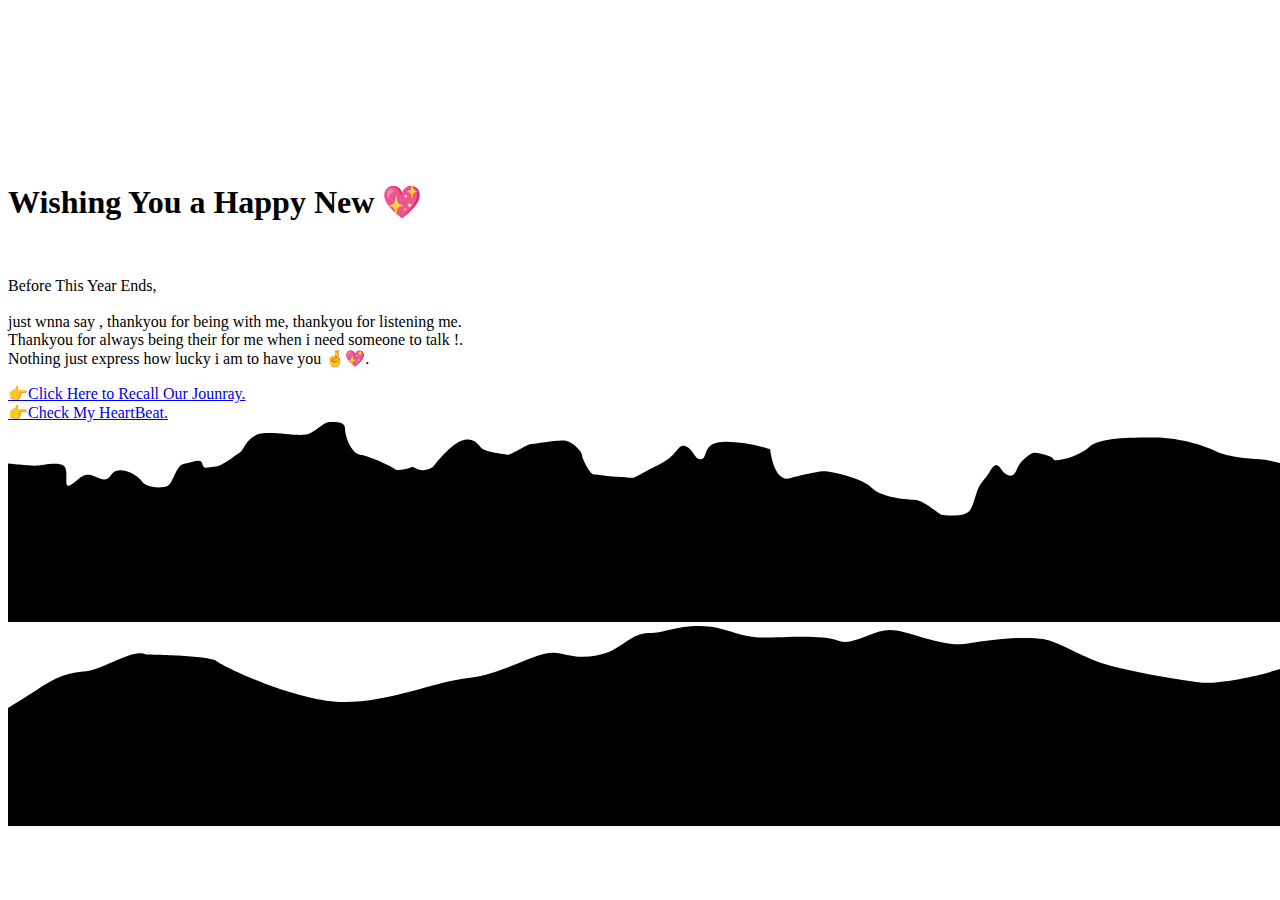
==== index.html @ 5bb9a174 "Update index.html" ====
<!DOCTYPE html>
<html lang="en">
  <head>
    <meta charset="UTF-8" />
    <title>New Year Wish | untoldcoding</title>
    <link rel="icon" type="image/x-icon" href="images/favicon.ico" />
    <link rel="stylesheet" href="css/style.css" />
    <link rel="stylesheet" href="css/bootstrap-3.min.css" />
    <link
      rel="stylesheet"
      href="css/font-awesome-4.7.0/css/font-awesome.min.css"
    />
    <link
      href="https://fonts.googleapis.com/css?family=Montserrat:400,500,600,700,800&amp;subset=cyrillic-ext,latin-ext"
      rel="stylesheet"
    />
  </head>

  <body>
    <section class="gasy-content">
      <a
        class="github-link"
        href="https://github.com/vishaltewatia"
        target="_blank"
      >
        <i class="fa fa-github fa-lg"></i>
      </a>
      <canvas id="canvas"></canvas>
      <div class="text">
        <h1>
          Wishing You a Happy New
          <span id="textt"> 💖</span>
        </h1>
        <br />
        <p>
          Before This Year Ends, <br />
          <br />
          just wnna say , thankyou for being with me, thankyou for listening me.
          <br />
          Thankyou for always being their for me when i need someone to talk !.
          <br />
          Nothing just express how lucky i am to have you 🤞💖.
        </p>
        <div class="img">
          <a href="gallery.html">👉Click Here to Recall Our Jounray.</a>
        </div>
        <div class="msg">
          <a href="heart.html">👉Check My HeartBeat.</a>
        </div>
      </div>
    </section>

    <svg
      class="mountains mountains--layer1"
      xmlns="http://www.w3.org/2000/svg"
      width="1920"
      height="200"
      viewBox="0 0 1920 200"
      preserveAspectRatio="none"
    >
      <title>untoldcoding</title>
      <path
        d="M0,41.57s21.25,2.19,27.33,2.19,22.27-4.37,28.34,0-1,22.94,6.07,19.67S72.87,52,81,52.81s16.19,10.15,22.27,0,25.3-1.41,30.36,6.24,21.25,7.33,26.32,4.76,8.1-20.66,16.19-22,17.21-6.31,18.22,0,5.06,3,12.15,3,20.24-10.93,25.3-14.2S238.86,11,259.1,11s35.42,4.37,43.52,0S316.79.05,321.86.05,337-1,337,6.61s6.07,24.92,15.18,26.12,30.36,11,34.41,14.31,18.22-2.19,18.22-2.19c11.13,7.65,20.24,0,20.24,0S441.29,23,453.43,18.63s17.21,4.37,20.24,7.65S497,32.62,500,32.73s19.23-10.82,23.28-10.82,27.33-4.37,34.41-3.28,16.19,10.72,16.19,14.1S582,52.5,586,52.5s15.18,2.19,21.25,2.19,14.17,1.09,17.21,1.09,6.07-3.28,26.32-13.11S669,21.91,677.11,24.09s9.11,14.2,16.19,13.11,0-17.48,24.29-17.48a140.45,140.45,0,0,1,44.53,7.65s3,29.5,17.21,29.5c0,0,28.34-7.65,36.44-7.65s39.47,7.33,47.57,16.23,32.39,12.18,42.51,12.18,25.3,15.3,28.34,15.3,23.28,3.28,28.34-5.46S967.59,66.7,975.69,58s10.12-21.3,17.21-11.2,13.16,8.47,16.19,0,14.17-16.12,17.21-16.12,19.23,3.28,19.23,6.56,25.3-2.19,35.42-12,39.47-9.83,65.79-9.83,54.65,9.83,61.74,14.2,33.4,7.65,42.51,7.65,20.24,4.37,26.32,4.37,5.06,9.83,17.21,13.11,25.3-8.19,28.34-7.92,10.12-16.12,19.23-16.12,27.33,16.94,34.41,16.12,22.27,22.12,28.34,24.31,2,12.13,18.22,22.45,22.27,32.18,34.41,32.18,50.61-8.74,54.65-15.3,22.27-19.67,27.33-19.67,34.41-7.65,38.46-4.37,29.35,22.94,48.58,22.94,46.56-14.2,54.65-14.2,23.28-9.83,35.42-9.83,46.56,12,57.69,14.2,42.51,8.74,58.7,8.74,38.67-42.77,66.8-45.89c6.12-.68,20.24,1.09,20.24,1.09V200H0Z"
      />
    </svg>

    <svg
      class="mountains mountains--layer2"
      xmlns="http://www.w3.org/2000/svg"
      width="1920"
      height="200"
      viewBox="0 0 1920 200"
      preserveAspectRatio="none"
    >
      <title>untoldcoding</title>
      <path
        d="M0,82.09s21.14-13,30.14-19,24-16,45-17.5,49.5-23.86,63-17c0,0,62.87.71,70.5,6.67s81,40.83,127.49,40.83,88.5-20.16,126-24.33,68.23-29.63,90-24.33,31.5,3.89,46.5-.72,25.5-19.61,42-19.61,25.5-7.1,51-7.1,39,11.59,63,11.59,60-3,75,3S864.1,4,882.09,4,934.41,22.09,960,17.59s58.59-7.5,75.09-4.5,36,16.9,61.5,25,82.5,17,97.5,18.55,51.77-6,67.5-10.5S1313,30,1330.81,38s23.76,44,44.76,44,45-6,57-12,31.5-22.5,45-22.5,12,7.5,31.5,7.5,42-4.5,57-4.5,24-25.5,49.5-22.5,66,1.9,90,13,49.5,30.55,78,33.55,54-16.5,69-12,44.91,19.5,67.45,19.5V200H0Z"
      />
    </svg>

    <script src="js/jquery-3.3.1.min.js"></script>
    <script src="js/bonane.js"></script>
    <script src="js/bootstrap.min.js"></script>
    <script src="js/index.js"></script>
  </body>
</html>
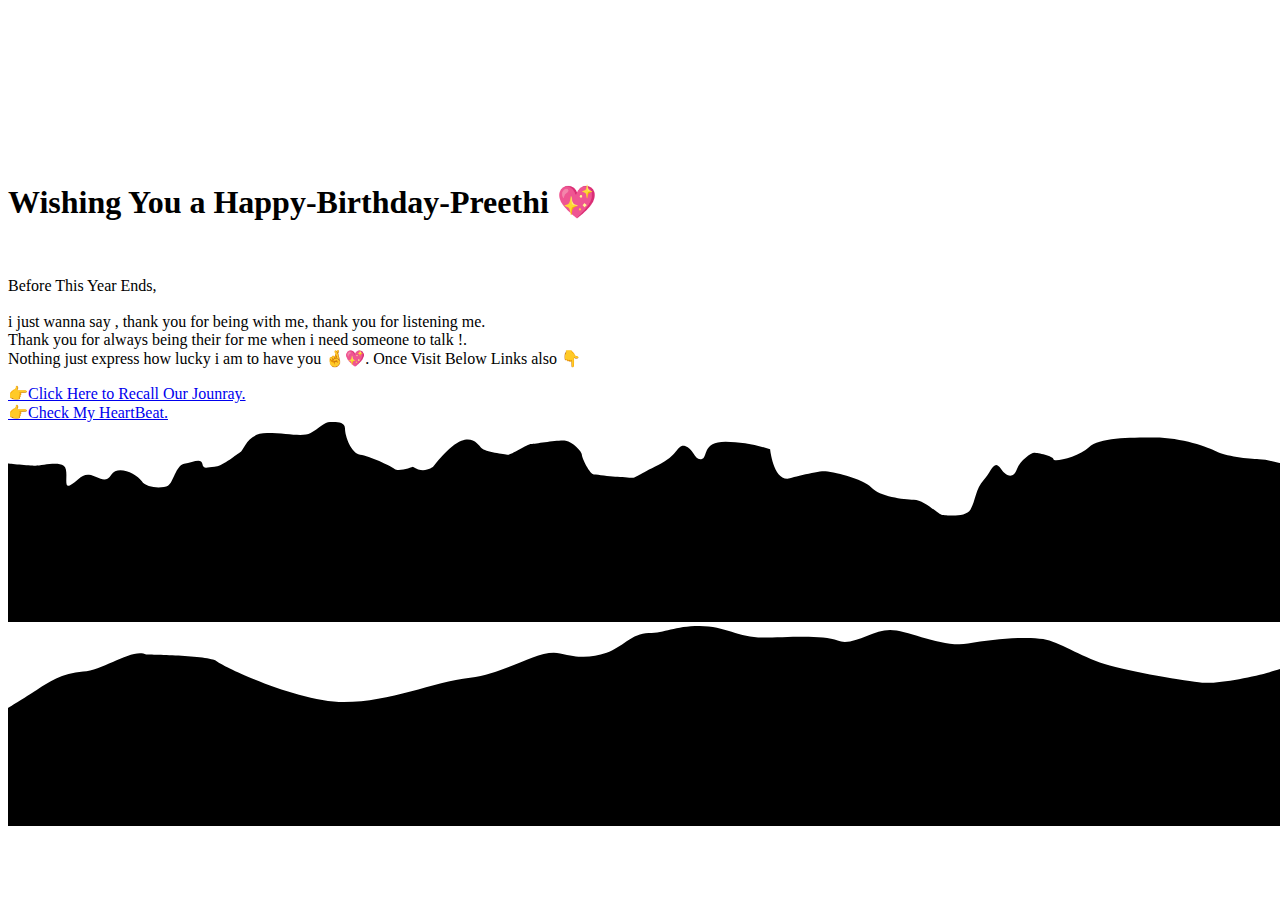
==== commit bfeaae86: "Update index.html" ====
--- a/index.html
+++ b/index.html
@@ -2,7 +2,7 @@
 <html lang="en">
   <head>
     <meta charset="UTF-8" />
-    <title>New Year Wish | untoldcoding</title>
+    <title>BirthDay--Wish | Preethi</title>
     <link rel="icon" type="image/x-icon" href="images/favicon.ico" />
     <link rel="stylesheet" href="css/style.css" />
     <link rel="stylesheet" href="css/bootstrap-3.min.css" />
@@ -28,18 +28,18 @@
       <canvas id="canvas"></canvas>
       <div class="text">
         <h1>
-          Wishing You a Happy New
+          Wishing You a Happy-Birthday-Preethi
           <span id="textt"> 💖</span>
         </h1>
         <br />
         <p>
           Before This Year Ends, <br />
           <br />
-          just wnna say , thankyou for being with me, thankyou for listening me.
+          i just wanna say , thank you for being with me, thank you for listening me.
           <br />
-          Thankyou for always being their for me when i need someone to talk !.
+          Thank you for always being their for me when i need someone to talk !.
           <br />
-          Nothing just express how lucky i am to have you 🤞💖.
+          Nothing just express how lucky i am to have you 🤞💖. Once Visit Below Links also 👇
         </p>
         <div class="img">
           <a href="gallery.html">👉Click Here to Recall Our Jounray.</a>
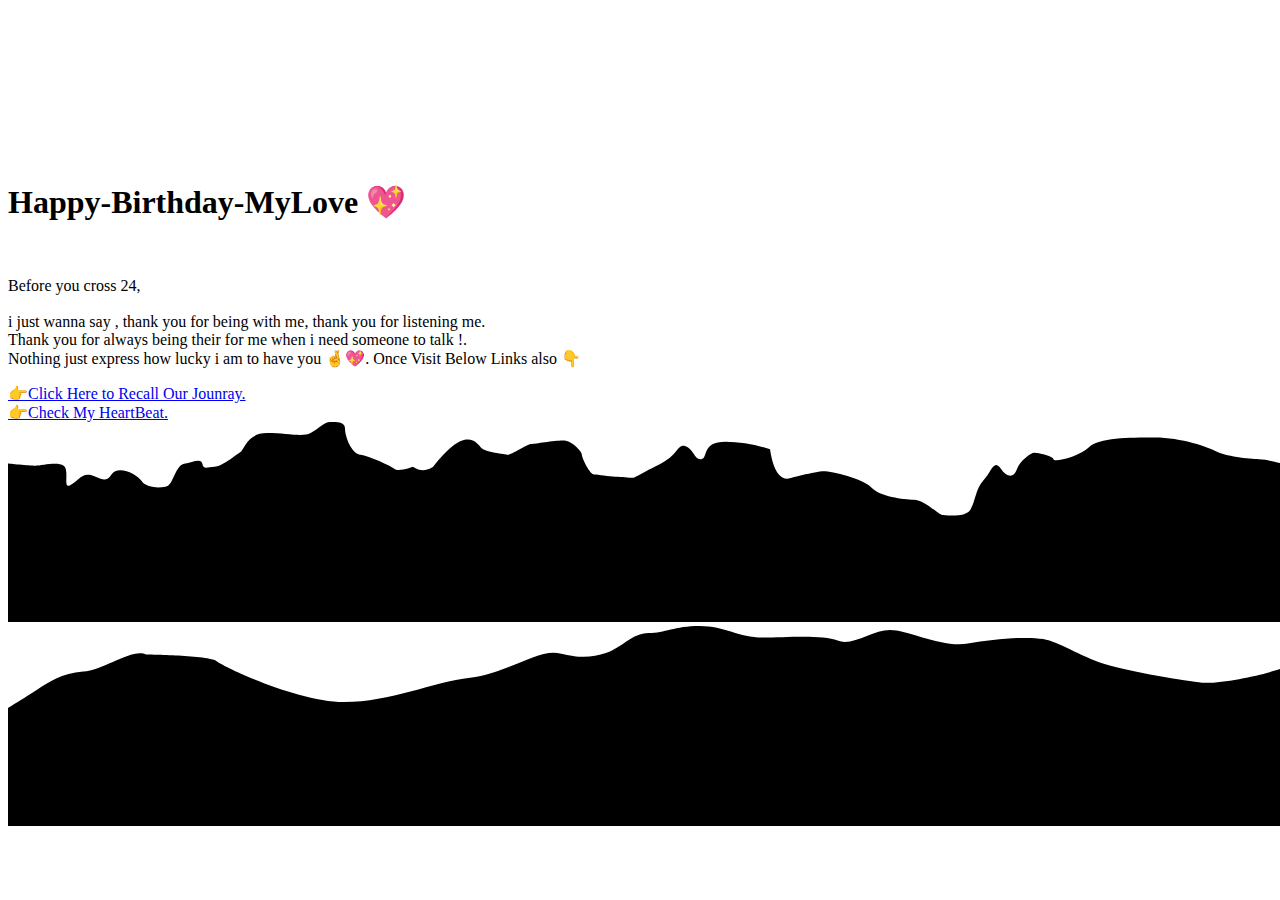
==== commit 4b2c8360: "Update index.html" ====
--- a/index.html
+++ b/index.html
@@ -28,12 +28,12 @@
       <canvas id="canvas"></canvas>
       <div class="text">
         <h1>
-          Wishing You a Happy-Birthday-Preethi
+          Happy-Birthday-MyLove
           <span id="textt"> 💖</span>
         </h1>
         <br />
         <p>
-          Before This Year Ends, <br />
+          Before you cross 24, <br />
           <br />
           i just wanna say , thank you for being with me, thank you for listening me.
           <br />
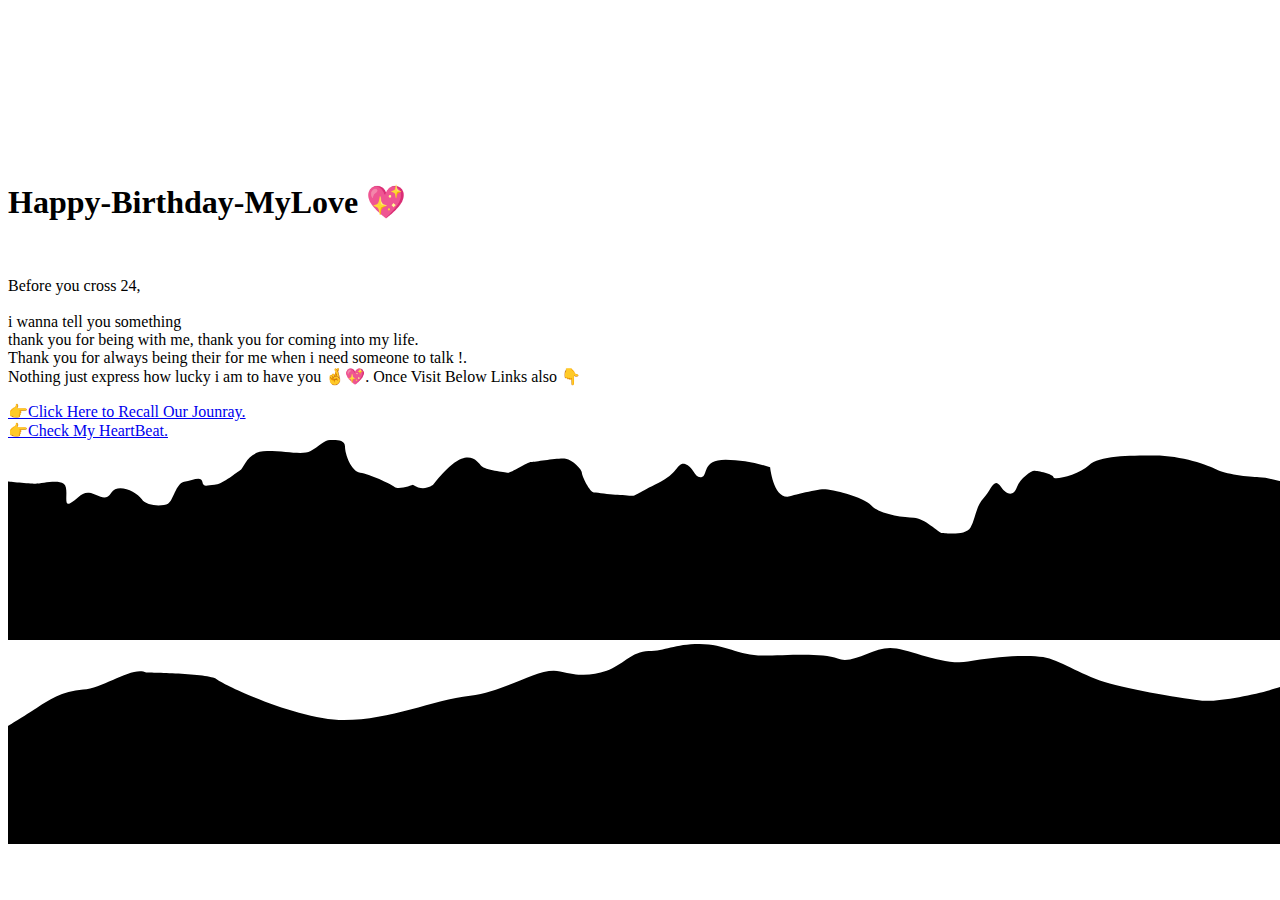
==== commit 85462f6e: "Update index.html" ====
--- a/index.html
+++ b/index.html
@@ -35,7 +35,9 @@
         <p>
           Before you cross 24, <br />
           <br />
-          i just wanna say , thank you for being with me, thank you for listening me.
+          i wanna tell you something 
+          <br />
+          thank you for being with me, thank you for coming into my life.
           <br />
           Thank you for always being their for me when i need someone to talk !.
           <br />
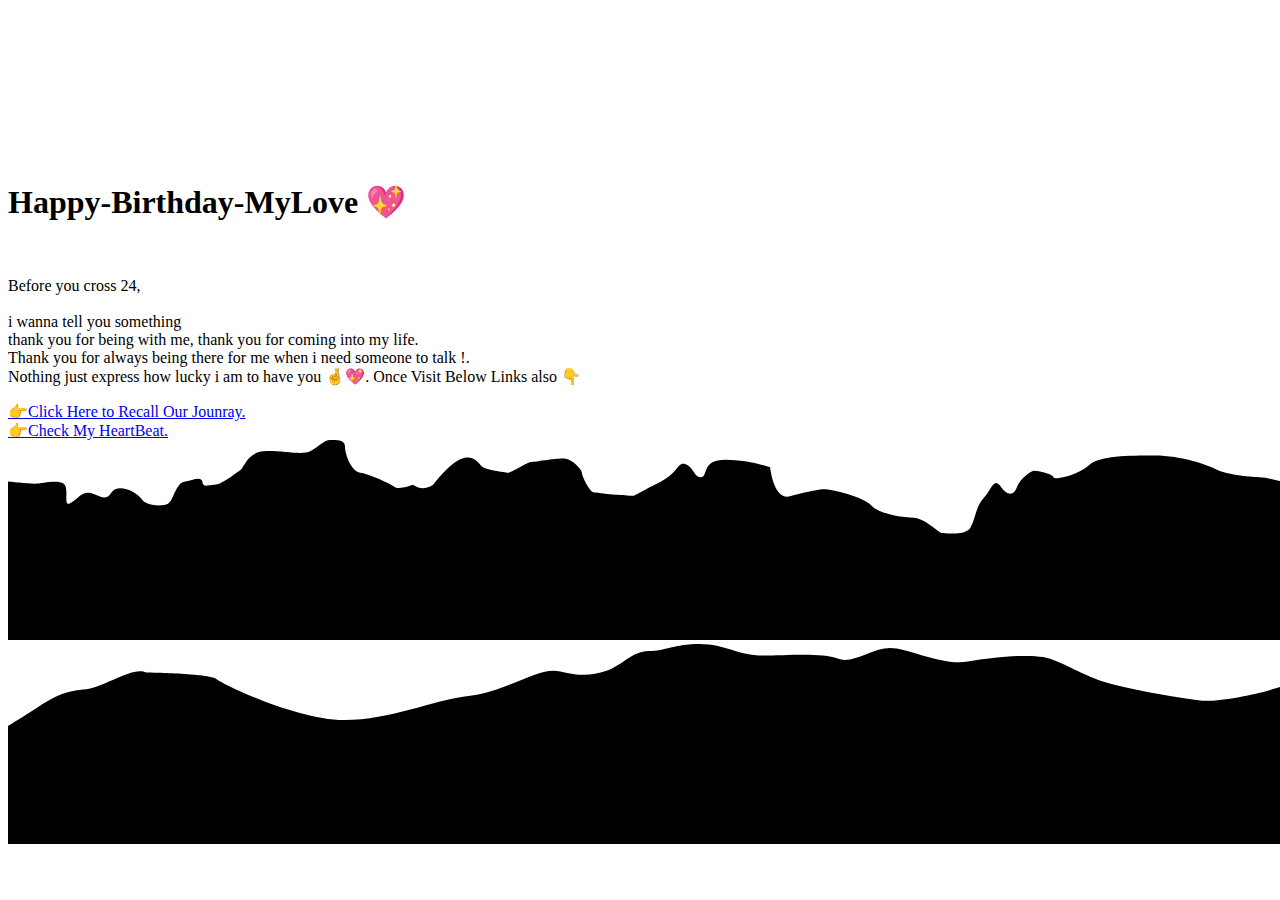
==== commit 1b257635: "Update index.html" ====
--- a/index.html
+++ b/index.html
@@ -39,7 +39,7 @@
           <br />
           thank you for being with me, thank you for coming into my life.
           <br />
-          Thank you for always being their for me when i need someone to talk !.
+          Thank you for always being there for me when i need someone to talk !.
           <br />
           Nothing just express how lucky i am to have you 🤞💖. Once Visit Below Links also 👇
         </p>
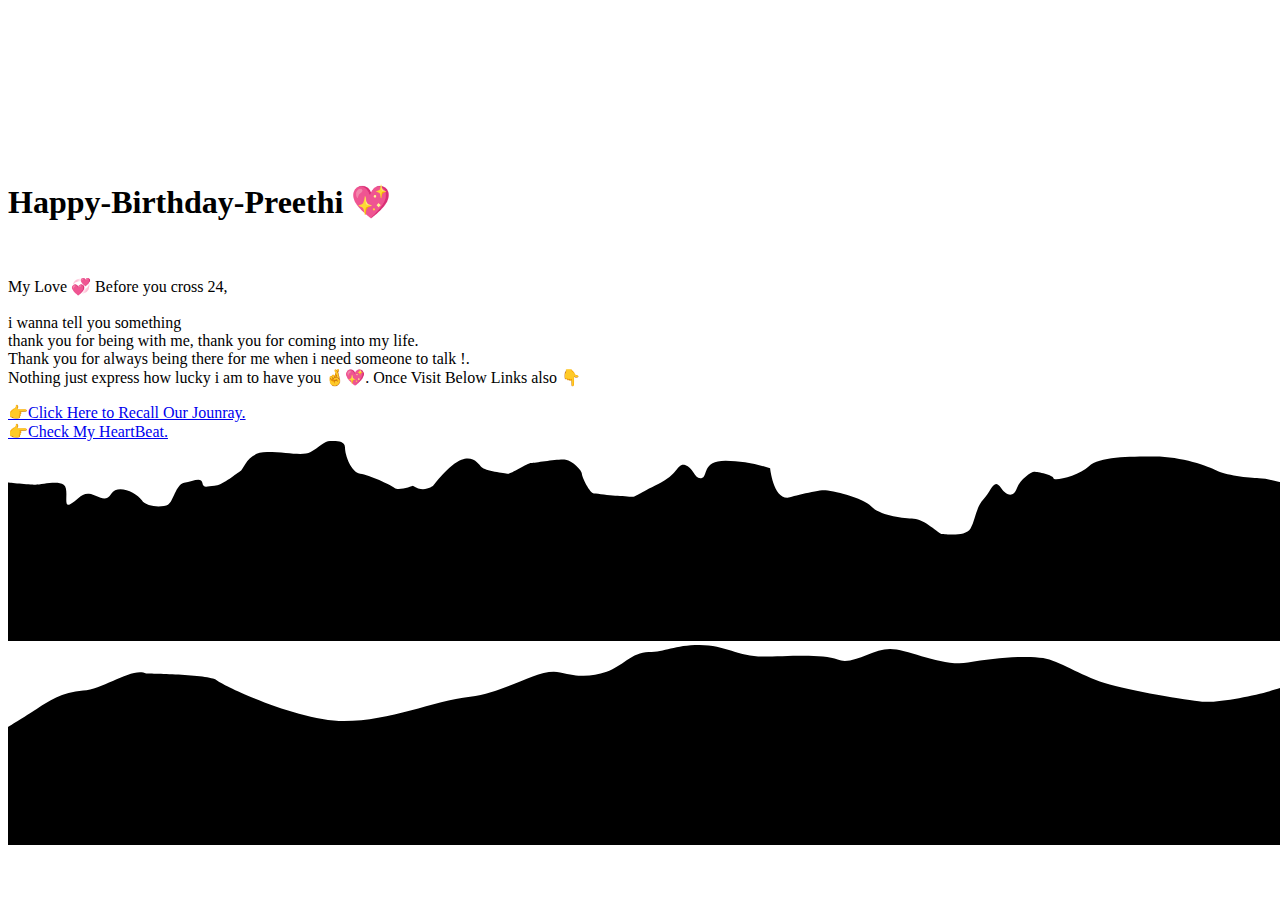
==== commit 8e580076: "Update index.html" ====
--- a/index.html
+++ b/index.html
@@ -28,12 +28,12 @@
       <canvas id="canvas"></canvas>
       <div class="text">
         <h1>
-          Happy-Birthday-MyLove
+          Happy-Birthday-Preethi
           <span id="textt"> 💖</span>
         </h1>
         <br />
         <p>
-          Before you cross 24, <br />
+          My Love 💞 Before you cross 24, <br />
           <br />
           i wanna tell you something 
           <br />
